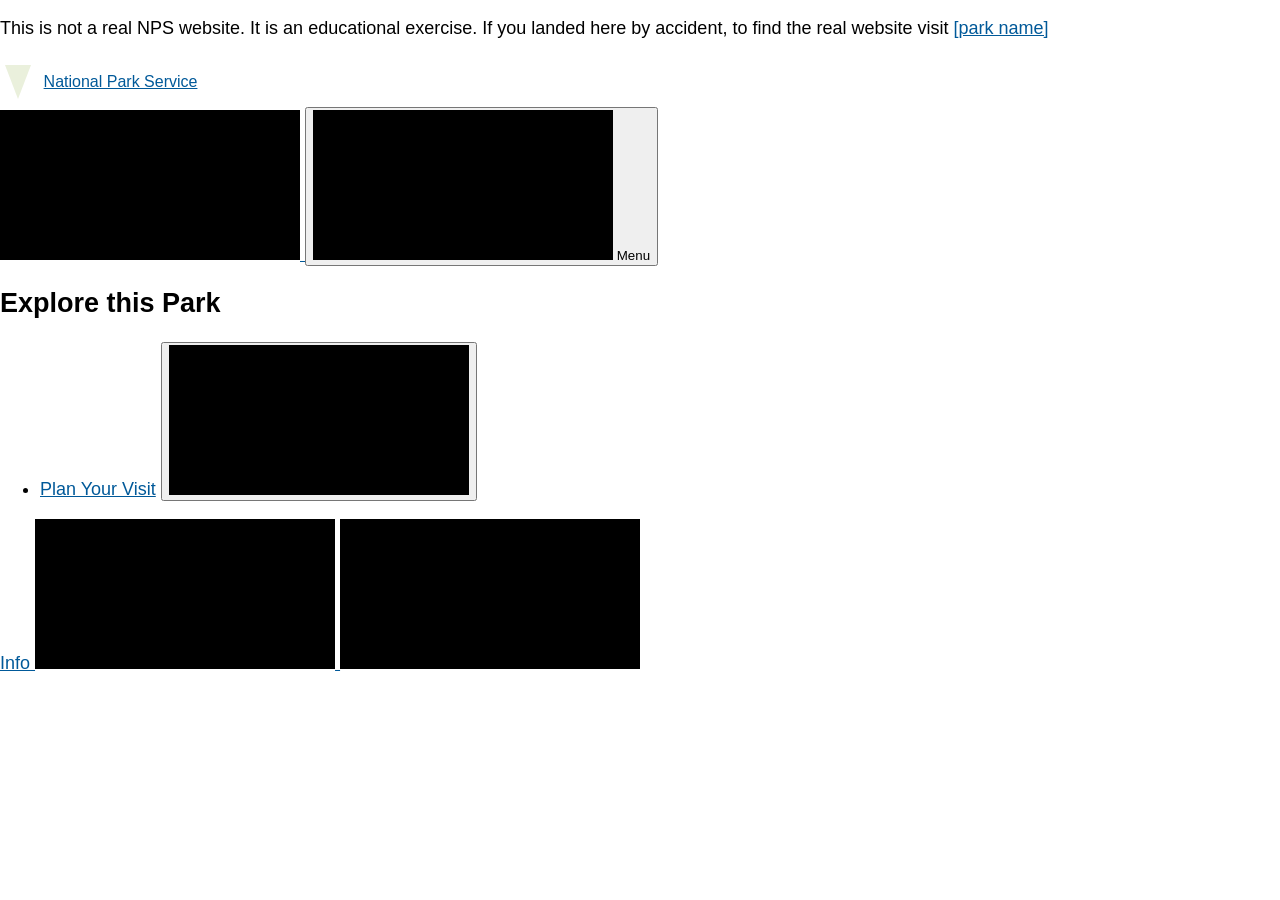
==== src/index.html @ 4f63aed5 "Initial commit" ====
<!DOCTYPE html>
<html lang="en">
  <head>
    <meta charset="UTF-8" />
    <meta name="viewport" content="width=device-width, initial-scale=1.0" />
    <title>[Park Name]</title>
    <link rel="stylesheet" href="css/style.css" />
    <script type="module" src="js/main.js"></script>
  </head>
  <body>
    <p class="disclaimer">
      This is not a real NPS website. It is an educational exercise. If you
      landed here by accident, to find the real website visit
      <a href="parkUrl">[park name]</a>
    </p>
    <div class="skip-links" aria-label="short-cut links" role="navigation">
      <ul>
        <li>
          <a
            href="#global-nav-toggle"
            aria-label="Skip to global NPS navigation"
            >Skip to global NPS navigation</a
          >
        </li>
        <li>
          <a href="#local-nav" aria-label="Skip to this park navigation"
            >Skip to this park navigation</a
          >
        </li>
        <li>
          <a href="#main" aria-label="Skip to the main content"
            >Skip to the main content</a
          >
        </li>
        <li>
          <a
            href="#park-footer"
            aria-label="Skip to this park information section"
            >Skip to this park information section</a
          >
        </li>
      </ul>
    </div>
    <header>
      <section class="global-header">
        <a href="index.html" class="site-title"
          ><span class="logo" role="presentation"></span>
          <span>National Park Service</span></a
        >
        <div class="global-header__right">
          <a class="search-icon" href="#park-footer">
            <svg class="icon">
              <use xlink:href="/images/sprite.symbol.svg#search"></use>
            </svg>
            <span class="visually-hidden">Search</span>
          </a>
          <button id="global-nav-toggle">
            <svg class="icon">
              <use xlink:href="/images/sprite.symbol.svg#menu"></use>
            </svg>
            <span class="visually-hidden">Open</span> Menu
          </button>
        </div>
        <nav class="global-nav">
          <h2 class="global-nav__section-heading">Explore this Park</h2>
          <ul class="global-nav__list">
            <li>
              <div class="global-nav__split-button">
                <a href="#">Plan Your Visit</a>
                <button class="global-nav__split-button__toggle">
                  <span class="visually-hidden"
                    >Toggle submenu for Plan Your Visit</span
                  >
                  <svg class="icon" role="presentation" focusable="false">
                    <use xlink:href="/images/sprite.symbol.svg#arrow"></use>
                  </svg>
                </button>
              </div>
            </li>
          </ul>
        </nav>
      </section>
      <section id="park-header">
        <a href="#">
          <span>Info</span>
          <svg class="icon" role="presentation" focusable="false">
            <use xlink:href="/images/sprite.symbol.svg#info"></use>
          </svg>
        </a>
        <svg class="icon" role="presentation" focusable="false">
          <use xlink:href="/images/sprite.symbol.svg#alert"></use>
        </svg>
      </section>
    </header>
    <main id="main"></main>
    <footer id="park-footer"></footer>
  </body>
</html>
---- src/css/style.css ----
:root {
  --bs-black: #000;
  --bs-brown: #393423;
  --bs-grey-2: #444;
  --bs-grey-3: #ccc;
  --bs-grey-4: #222;
  --bs-grey-5: #333;
  --bs-grey-6: #999;
  --bs-cape-honey: #ffe9ab;
  --bs-cerulean: #00aced;
  --bs-code-grey: #1d1d1d;
  --bs-chathams-blue: #0f4f7e;
  --bs-chathams-blue-2: #005999;
  --bs-chathams-blue-3: #87a7be;
  --bs-chathams-blue-4: #e1ebf4;
  --bs-crete: #4b5e26;
  --bs-light-green: #eaf0dc;
  --bs-dark-burgundy: #821206;
  --bs-emperor: #4f4f4f;
  --bs-madison: #093058;
  --bs-pampas: #f6f5f0;
  --bs-pablo: #73705f;
  --bs-white: #fff;
  --bs-pablo-2: #706d61;
  --bs-purple: #44136c;
  --bs-purple-2: #956cb7;
  --bs-gray-100: #f8f9fa;
  --bs-gray-200: #e9ecef;
  --bs-gray-300: #dee2e6;
  --bs-gray-400: #ced4da;
  --bs-gray-500: #adb5bd;
  --bs-gray-600: #6c757d;
  --bs-gray-700: #495057;
  --bs-gray-800: #343a40;
  --bs-gray-900: #212529;
  --bs-primary: #0d6efd;
  --bs-secondary: #6c757d;
  --bs-success: #4b5e26;
  --bs-info: #0dcaf0;
  --bs-warning: #ffc107;
  --bs-danger: #dc3545;
  --bs-light: #f8f9fa;
  --bs-dark: #212529;
  --bs-primary-rgb: 13, 110, 253;
  --bs-secondary-rgb: 108, 117, 125;
  --bs-success-rgb: 75, 94, 38;
  --bs-info-rgb: 13, 202, 240;
  --bs-warning-rgb: 255, 193, 7;
  --bs-danger-rgb: 220, 53, 69;
  --bs-light-rgb: 248, 249, 250;
  --bs-dark-rgb: 33, 37, 41;
  --bs-white-rgb: 255, 255, 255;
  --bs-black-rgb: 0, 0, 0;
  --bs-body-color-rgb: 33, 37, 41;
  --bs-body-bg-rgb: 255, 255, 255;
  --bs-font-sans-serif: system-ui, -apple-system, "Segoe UI", Roboto,
    "Helvetica Neue", "Noto Sans", "Liberation Sans", Arial, sans-serif,
    "Apple Color Emoji", "Segoe UI Emoji", "Segoe UI Symbol", "Noto Color Emoji";
  --bs-font-serif: "Times New Roman", Times, serif;
  --bs-font-monospace: SFMono-Regular, Menlo, Monaco, Consolas,
    "Liberation Mono", "Courier New", monospace;
  --bs-gradient: linear-gradient(
    180deg,
    rgba(255, 255, 255, 0.15),
    rgba(255, 255, 255, 0)
  );
  --bs-body-font-family: Helvetica Neue, Helvetica, Arial, sans-serif;
  --bs-body-font-size: 1rem;
  --bs-body-font-weight: 400;
  --bs-body-line-height: 1.75;
  --bs-body-color: #212529;
  --bs-body-bg: #fff;
  --bs-border-width: 1px;
  --bs-border-style: solid;
  --bs-border-color: #dee2e6;
  --bs-border-color-translucent: rgba(0, 0, 0, 0.175);
  --bs-border-radius: 0.375rem;
  --bs-border-radius-sm: 0.25rem;
  --bs-border-radius-lg: 0.5rem;
  --bs-border-radius-xl: 1rem;
  --bs-border-radius-2xl: 2rem;
  --bs-border-radius-pill: 50rem;
  --bs-link-color: #005999;
  --bs-link-hover-color: #003e6b;
  --bs-code-color: #d63384;
  --bs-highlight-bg: #fff3cd;
}

/* Global styles */

* {
  box-sizing: border-box;
}
img {
  max-width: 100%;
}

body {
  font-family: var(--bs-body-font-family);
  font-size: 18px;
  margin: 0;
}

a:link,
a:visited {
  color: var(--bs-link-color);
}

a:hover {
  color: var(--bs-link-hover-color);
}

/* Skip links styling */
.skip-links ul {
  list-style-type: none;
  margin: 0;
  padding-left: 0;
}

.skip-links a {
  font-size: 11px;
  font-size: 0.6875rem;
  position: absolute;
  right: 20px;
  top: -200px;
  z-index: -1;
}

.skip-links a:focus {
  top: 2px;
  z-index: 9999;
}

/* Title and logo styling */

.site-title {
  display: flex;
  align-items: center;
}
.site-title > span {
  font-size: 1rem;
  margin-left: 0.3em;
}

.logo {
  height: 0;
  width: 0;
  margin: 0.5em;
  display: inline-block;
  border-top: 34px solid var(--bs-light-green);
  border-left: 13px solid transparent;
  border-right: 13px solid transparent;
}

/* Utility styles */

.visually-hidden {
  position: absolute;
  width: 1px;
  height: 1px;
  margin: -1px;
  border: 0;
  padding: 0;
  white-space: nowrap;
  clip-path: inset(100%);
  clip: rect(0 0 0 0);
  overflow: hidden;
}

svg {
  background-color: var(--bs-black);
  fill: white;
}
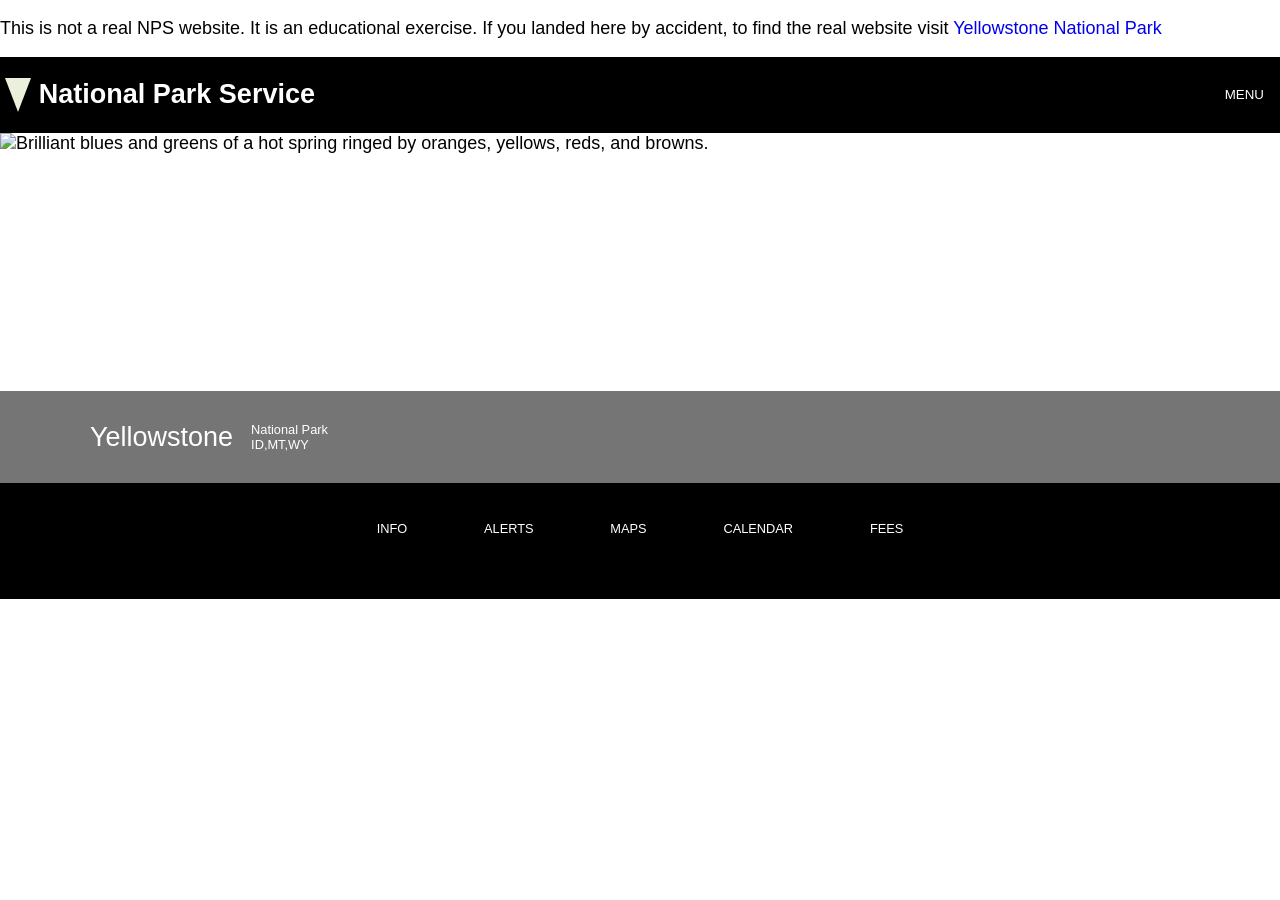
==== commit ffd5867c: "completed html, css, and js" ====
--- a/src/index.html
+++ b/src/index.html
@@ -43,25 +43,31 @@
     </div>
     <header>
       <section class="global-header">
-        <a href="index.html" class="site-title"
-          ><span class="logo" role="presentation"></span>
-          <span>National Park Service</span></a
-        >
+        <a href="index.html" class="site-title">
+          <span class="logo" role="presentation"></span>
+          <h1>National Park Service</h1>
+        </a>
         <div class="global-header__right">
           <a class="search-icon" href="#park-footer">
             <svg class="icon">
-              <use xlink:href="/images/sprite.symbol.svg#search"></use>
+              <use 
+              xmlns:xlink="http://www.w3.org/1999/xlink"
+              xlink:href="/images/sprite.symbol.svg#search"
+              ></use>
             </svg>
             <span class="visually-hidden">Search</span>
           </a>
           <button id="global-nav-toggle">
             <svg class="icon">
-              <use xlink:href="/images/sprite.symbol.svg#menu"></use>
+              <use 
+              xmlns:xlink="http://www.w3.org/1999/xlink"
+              xlink:href="/images/sprite.symbol.svg#menu"
+              ></use>
             </svg>
             <span class="visually-hidden">Open</span> Menu
           </button>
         </div>
-        <nav class="global-nav">
+        <!-- <nav class="global-nav">
           <h2 class="global-nav__section-heading">Explore this Park</h2>
           <ul class="global-nav__list">
             <li>
@@ -78,18 +84,79 @@
               </div>
             </li>
           </ul>
-        </nav>
+        </nav> -->
       </section>
       <section id="park-header">
-        <a href="#">
-          <span>Info</span>
-          <svg class="icon" role="presentation" focusable="false">
-            <use xlink:href="/images/sprite.symbol.svg#info"></use>
-          </svg>
-        </a>
-        <svg class="icon" role="presentation" focusable="false">
-          <use xlink:href="/images/sprite.symbol.svg#alert"></use>
-        </svg>
+        <div class="hero-banner">
+          <img src="#" alt="" />
+          <div class="hero-banner-content">
+            <a href="#" class="hero-banner-title"></a>
+            <p class="hero-banner-subtitle"> 
+              <span></span>
+              <span></span>
+            </p>
+          </div>
+        </div>
+
+        <nav class="park-nav">
+          <ul>
+            <li>
+              <a href="#">
+                <span>Info</span>
+                <svg class="icon" role="presentation" focusable="false">
+                  <use 
+                    xmlns:xlink="http://www.w3.org/1999/xlink"
+                    xlink:href="/images/sprite.symbol.svg#info"
+                  ></use>
+                </svg>
+              </a>
+            </li>           
+            <li>
+              <a href="#">
+                <span>Alerts</span>
+                <svg class="icon" role="presentation" focusable="false">
+                  <use 
+                    xmlns:xlink="http://www.w3.org/1999/xlink"
+                    xlink:href="/images/sprite.symbol.svg#alert"
+                  ></use>
+                </svg>
+              </a>
+            </li>            
+            <li>
+              <a href="#">
+                <span>Maps</span>
+                <svg class="icon" role="presentation" focusable="false">
+                  <use 
+                    xmlns:xlink="http://www.w3.org/1999/xlink"
+                    xlink:href="/images/sprite.symbol.svg#location-marker"
+                  ></use>
+                </svg>
+              </a>
+            </li>  
+            <li>
+              <a href="#">
+                <span>Calendar</span>
+                <svg class="icon" role="presentation" focusable="false">
+                  <use 
+                    xmlns:xlink="http://www.w3.org/1999/xlink"
+                    xlink:href="/images/sprite.symbol.svg#calendar"
+                  ></use>
+                </svg>
+              </a>
+            </li>
+            <li>
+              <a href="#">
+                <span>Fees</span>
+                <svg class="icon" role="presentation" focusable="false">
+                  <use 
+                    xmlns:xlink="http://www.w3.org/1999/xlink"
+                    xlink:href="/images/sprite.symbol.svg#fee-22"
+                  ></use>
+                </svg>
+              </a>
+            </li>
+          </ul>
+        </nav>
       </section>
     </header>
     <main id="main"></main>
--- a/src/css/style.css
+++ b/src/css/style.css
@@ -74,6 +74,7 @@
   --bs-border-style: solid;
   --bs-border-color: #dee2e6;
   --bs-border-color-translucent: rgba(0, 0, 0, 0.175);
+  --bs-border-color-translucent2: rgba(0, 0, 0, 0.543);
   --bs-border-radius: 0.375rem;
   --bs-border-radius-sm: 0.25rem;
   --bs-border-radius-lg: 0.5rem;
@@ -100,11 +101,13 @@
   font-size: 18px;
   margin: 0;
 }
-
-a:link,
+a {
+  text-decoration: none;
+}
+/* a:link,
 a:visited {
-  color: var(--bs-link-color);
-}
+   color: var(--bs-link-color); 
+} */
 
 a:hover {
   color: var(--bs-link-hover-color);
@@ -141,6 +144,10 @@
   font-size: 1rem;
   margin-left: 0.3em;
 }
+.site-title h1 {
+  color: var(--bs-white);
+}
+
 
 .logo {
   height: 0;
@@ -168,6 +175,110 @@
 }
 
 svg {
+  /* background-color: var(--bs-black); */
+  fill: white;
+}
+
+.global-header {
   background-color: var(--bs-black);
-  fill: white;
-}
+  display:flex;
+  justify-content: space-between;
+  /* fill:white; */
+}
+.global-header .icon {
+  width: 20px;
+  height: 20px;
+}
+.global-header__right {
+  display: flex;
+  align-items: center;
+}
+.global-header__right .search-icon {
+  padding: 0 1rem;
+  margin-top: 6px;
+}
+#global-nav-toggle {
+  background: none;
+  border: none;
+  color: var(--bs-white);
+  text-transform: uppercase;
+  display: flex;
+  align-items: center;
+  padding: 1.2em;
+  gap: 5px;
+}
+
+.hero-banner {
+  display: grid;
+  grid-template-columns: 1fr;
+}
+.hero-banner > img {
+  object-fit: cover;
+  grid-column: 1/2;
+  grid-row: 1/3;
+  width: 100%;
+  height: 350px;
+  object-fit: cover;
+}
+.hero-banner-content {
+  background-color: var(--bs-border-color-translucent2);
+  color: var(--bs-white);
+  grid-column: 1/2;
+  grid-row:2/3;
+  display:flex;
+  align-items: center;
+  gap: 1em;
+  padding: 1em 1.5em;
+}
+.hero-banner-title{
+  color: var(--bs-white);
+  font-size: 1.5em;
+}
+.hero-banner-subtitle {
+  display: flex;
+  flex-direction: column;
+  font-size: .8rem;
+}
+
+.park-nav > ul {
+  list-style: none;
+  padding-left: 0;
+  margin-top: 0;
+  display: flex;
+  justify-content: center;
+  background-color: var(--bs-black);
+  font-size: .8rem;
+}
+.park-nav a {
+  display: flex;
+  flex-direction: column;
+  align-items: center;
+  justify-content: center;
+  padding: 1em;
+}
+.park-nav span {
+  text-decoration: none;
+  color: var(--bs-white);
+  text-transform: uppercase;
+}
+
+.park-nav svg {
+  width: 24px;
+  height: 24px;
+}
+@media screen and (max-width: 480px) {
+  .global-header h1{
+    font-size: 1rem;
+  }
+
+}
+
+@media screen and (min-width: 800px) {
+  .hero-banner-content{
+    padding-left: 5em;
+  }
+  .park-nav a {
+    padding: 3em;
+  }
+
+}
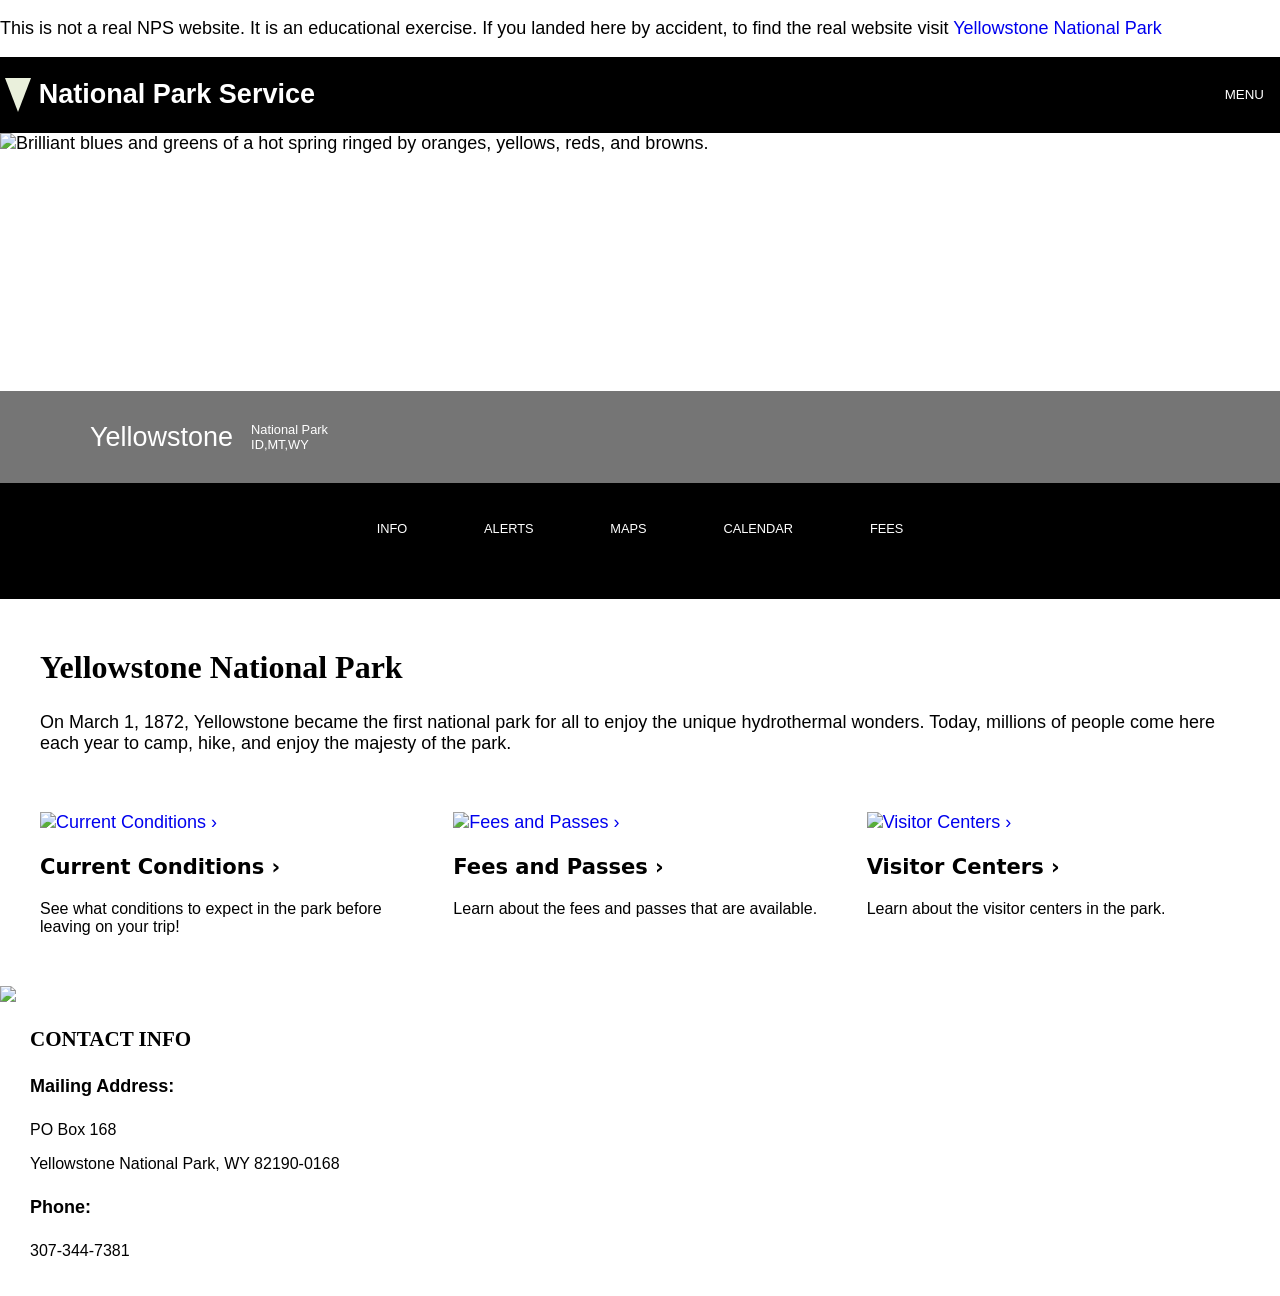
==== commit 16b28039: "part 2 complete" ====
--- a/src/index.html
+++ b/src/index.html
@@ -159,7 +159,18 @@
         </nav>
       </section>
     </header>
-    <main id="main"></main>
-    <footer id="park-footer"></footer>
+    <main id="main">
+      <section class="intro">
+        <h1></h1>
+        <p></p>
+      </section>
+      <section class="info">
+
+      </section>
+    </main>
+    <footer id="park-footer">
+      <img src="/images/footer-bg.png" />
+
+    </footer>
   </body>
 </html>
--- a/src/css/style.css
+++ b/src/css/style.css
@@ -266,6 +266,71 @@
   width: 24px;
   height: 24px;
 }
+
+
+/* BODY STYLING STARTS HERE */
+main {
+  margin: 50px 20px;
+}
+.info {
+  display: flex;
+  flex-direction: column;
+  justify-content: center;
+  align-items: center;
+}
+.intro h1 {
+  font-family:var(--bs-font-serif);
+  font-size: 2rem;
+}
+.info img {
+  width: 100%;
+  height: 300px;
+}
+
+.media-card{
+  display:flex;
+  flex-direction: column;
+  justify-content: center;
+  padding-top: 40px;
+}
+.media-card p, .contact p {
+  font-size: 1rem;
+  margin-top: 0;
+}
+.media-card__title {
+  color: var(--bs-black);
+  font-weight:bolder;
+  font-family: var(--bs-font-sans-serif);
+}
+
+
+/* FOOTER STYLING STARTS HERE */
+
+#park-footer {  
+  display:grid;
+}
+footer img {
+  width: 100%;
+  z-index: -1;
+  grid-column: 1/2;
+  grid-row:1/2;
+
+}
+.contact {
+  z-index: 1;
+  grid-column:1/2;
+  grid-row:1/2;
+  margin: 20px 30px;
+}
+.contact h3 {
+  font-family: var(--bs-font-serif);
+  text-transform: uppercase;
+}
+.contact h4 {
+  /* font-weight: bolder; */
+  font-weight:800;
+}
+
 @media screen and (max-width: 480px) {
   .global-header h1{
     font-size: 1rem;
@@ -280,5 +345,20 @@
   .park-nav a {
     padding: 3em;
   }
+  .info {
+    display: grid;
+    grid-template-columns: 1fr 1fr 1fr;
+    align-items:baseline;
+  }
+  .intro, .media-card {
+    margin: 0px 20px;
+
+  }
+  .media-card p {
+    margin-bottom: 0;
+  }
+  img {
+    max-height: 400px;
+  }
 
 }
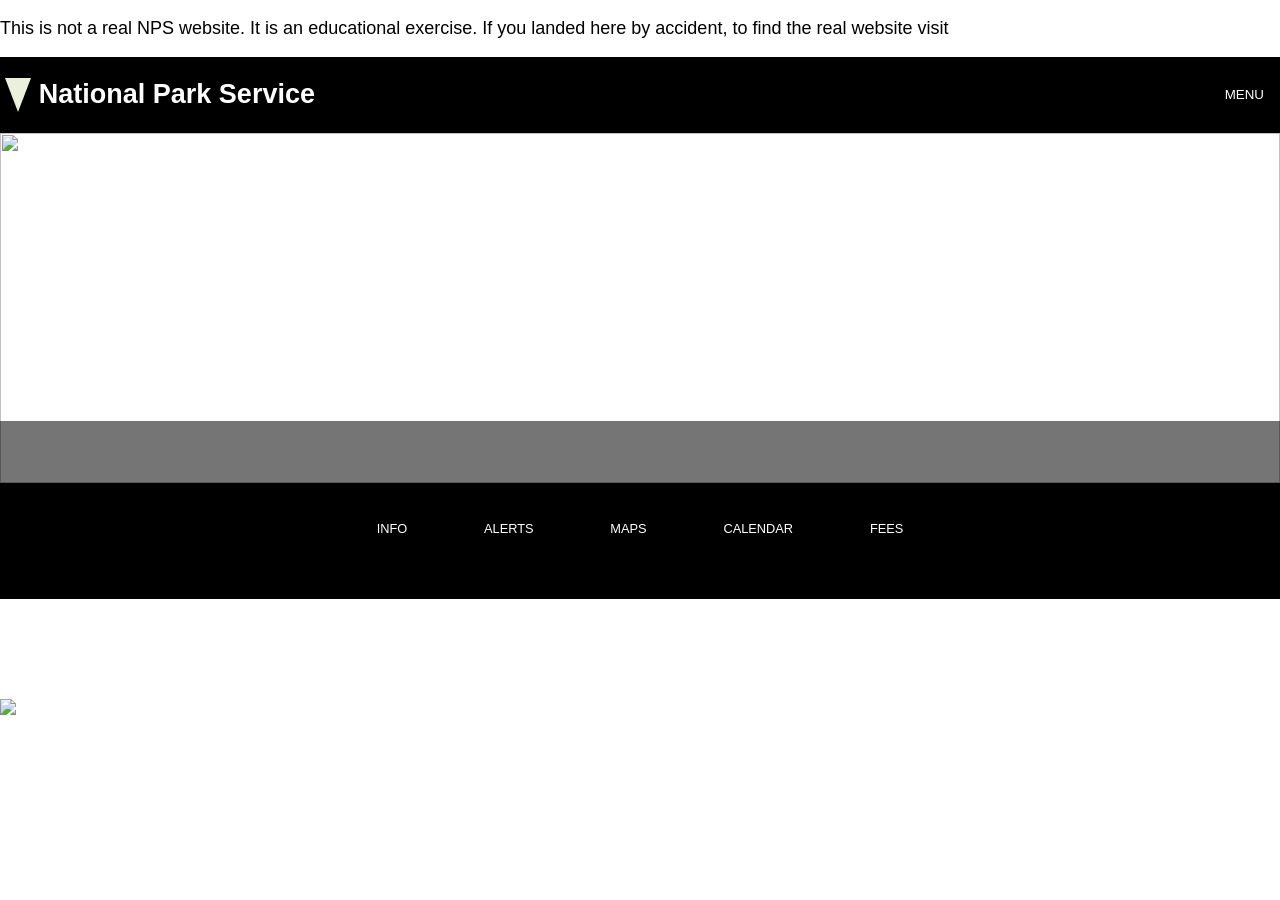
==== commit 153fffc1: "Menu dropdown completed, dropdown css and js, eslint setup" ====
--- a/src/index.html
+++ b/src/index.html
@@ -3,7 +3,7 @@
   <head>
     <meta charset="UTF-8" />
     <meta name="viewport" content="width=device-width, initial-scale=1.0" />
-    <title>[Park Name]</title>
+    <title></title>
     <link rel="stylesheet" href="css/style.css" />
     <script type="module" src="js/main.js"></script>
   </head>
@@ -11,7 +11,7 @@
     <p class="disclaimer">
       This is not a real NPS website. It is an educational exercise. If you
       landed here by accident, to find the real website visit
-      <a href="parkUrl">[park name]</a>
+      <a href="parkUrl"></a>
     </p>
     <div class="skip-links" aria-label="short-cut links" role="navigation">
       <ul>
@@ -57,17 +57,28 @@
             </svg>
             <span class="visually-hidden">Search</span>
           </a>
-          <button id="global-nav-toggle">
-            <svg class="icon">
-              <use 
-              xmlns:xlink="http://www.w3.org/1999/xlink"
-              xlink:href="/images/sprite.symbol.svg#menu"
-              ></use>
-            </svg>
-            <span class="visually-hidden">Open</span> Menu
+          <button id="global-nav-toggle" class="global-nav__toggle" aria-expanded="false" aria-label="Open Menu">
+            <div class="global-nav__toggle--closed">
+              <svg class="icon">
+                <use 
+                  xmlns:xlink="http://www.w3.org/1999/xlink"
+                  xlink:href="/images/sprite.symbol.svg#menu"
+                ></use>
+              </svg>
+              <span class="visually-hidden">Open</span>Menu
+            </div>
+            <div class="global-nav__toggle--open">
+              <svg class="icon">
+                <use 
+                xmlns:xlink="http://www.w3.org/1999/xlink"
+                xlink:href="/images/sprite.symbol.svg#close"
+                ></use>
+              </svg>
+               Close
+            </div>
           </button>
         </div>
-        <!-- <nav class="global-nav">
+        <nav class="global-nav">
           <h2 class="global-nav__section-heading">Explore this Park</h2>
           <ul class="global-nav__list">
             <li>
@@ -84,7 +95,7 @@
               </div>
             </li>
           </ul>
-        </nav> -->
+        </nav>
       </section>
       <section id="park-header">
         <div class="hero-banner">
@@ -101,7 +112,7 @@
         <nav class="park-nav">
           <ul>
             <li>
-              <a href="#">
+              <a href="conditions.html">
                 <span>Info</span>
                 <svg class="icon" role="presentation" focusable="false">
                   <use 
@@ -112,7 +123,7 @@
               </a>
             </li>           
             <li>
-              <a href="#">
+              <a href="conditions.html">
                 <span>Alerts</span>
                 <svg class="icon" role="presentation" focusable="false">
                   <use 
--- a/src/css/style.css
+++ b/src/css/style.css
@@ -1,364 +1,8 @@
-:root {
-  --bs-black: #000;
-  --bs-brown: #393423;
-  --bs-grey-2: #444;
-  --bs-grey-3: #ccc;
-  --bs-grey-4: #222;
-  --bs-grey-5: #333;
-  --bs-grey-6: #999;
-  --bs-cape-honey: #ffe9ab;
-  --bs-cerulean: #00aced;
-  --bs-code-grey: #1d1d1d;
-  --bs-chathams-blue: #0f4f7e;
-  --bs-chathams-blue-2: #005999;
-  --bs-chathams-blue-3: #87a7be;
-  --bs-chathams-blue-4: #e1ebf4;
-  --bs-crete: #4b5e26;
-  --bs-light-green: #eaf0dc;
-  --bs-dark-burgundy: #821206;
-  --bs-emperor: #4f4f4f;
-  --bs-madison: #093058;
-  --bs-pampas: #f6f5f0;
-  --bs-pablo: #73705f;
-  --bs-white: #fff;
-  --bs-pablo-2: #706d61;
-  --bs-purple: #44136c;
-  --bs-purple-2: #956cb7;
-  --bs-gray-100: #f8f9fa;
-  --bs-gray-200: #e9ecef;
-  --bs-gray-300: #dee2e6;
-  --bs-gray-400: #ced4da;
-  --bs-gray-500: #adb5bd;
-  --bs-gray-600: #6c757d;
-  --bs-gray-700: #495057;
-  --bs-gray-800: #343a40;
-  --bs-gray-900: #212529;
-  --bs-primary: #0d6efd;
-  --bs-secondary: #6c757d;
-  --bs-success: #4b5e26;
-  --bs-info: #0dcaf0;
-  --bs-warning: #ffc107;
-  --bs-danger: #dc3545;
-  --bs-light: #f8f9fa;
-  --bs-dark: #212529;
-  --bs-primary-rgb: 13, 110, 253;
-  --bs-secondary-rgb: 108, 117, 125;
-  --bs-success-rgb: 75, 94, 38;
-  --bs-info-rgb: 13, 202, 240;
-  --bs-warning-rgb: 255, 193, 7;
-  --bs-danger-rgb: 220, 53, 69;
-  --bs-light-rgb: 248, 249, 250;
-  --bs-dark-rgb: 33, 37, 41;
-  --bs-white-rgb: 255, 255, 255;
-  --bs-black-rgb: 0, 0, 0;
-  --bs-body-color-rgb: 33, 37, 41;
-  --bs-body-bg-rgb: 255, 255, 255;
-  --bs-font-sans-serif: system-ui, -apple-system, "Segoe UI", Roboto,
-    "Helvetica Neue", "Noto Sans", "Liberation Sans", Arial, sans-serif,
-    "Apple Color Emoji", "Segoe UI Emoji", "Segoe UI Symbol", "Noto Color Emoji";
-  --bs-font-serif: "Times New Roman", Times, serif;
-  --bs-font-monospace: SFMono-Regular, Menlo, Monaco, Consolas,
-    "Liberation Mono", "Courier New", monospace;
-  --bs-gradient: linear-gradient(
-    180deg,
-    rgba(255, 255, 255, 0.15),
-    rgba(255, 255, 255, 0)
-  );
-  --bs-body-font-family: Helvetica Neue, Helvetica, Arial, sans-serif;
-  --bs-body-font-size: 1rem;
-  --bs-body-font-weight: 400;
-  --bs-body-line-height: 1.75;
-  --bs-body-color: #212529;
-  --bs-body-bg: #fff;
-  --bs-border-width: 1px;
-  --bs-border-style: solid;
-  --bs-border-color: #dee2e6;
-  --bs-border-color-translucent: rgba(0, 0, 0, 0.175);
-  --bs-border-color-translucent2: rgba(0, 0, 0, 0.543);
-  --bs-border-radius: 0.375rem;
-  --bs-border-radius-sm: 0.25rem;
-  --bs-border-radius-lg: 0.5rem;
-  --bs-border-radius-xl: 1rem;
-  --bs-border-radius-2xl: 2rem;
-  --bs-border-radius-pill: 50rem;
-  --bs-link-color: #005999;
-  --bs-link-hover-color: #003e6b;
-  --bs-code-color: #d63384;
-  --bs-highlight-bg: #fff3cd;
-}
-
-/* Global styles */
-
-* {
-  box-sizing: border-box;
-}
-img {
-  max-width: 100%;
-}
-
-body {
-  font-family: var(--bs-body-font-family);
-  font-size: 18px;
-  margin: 0;
-}
-a {
-  text-decoration: none;
-}
-/* a:link,
-a:visited {
-   color: var(--bs-link-color); 
-} */
-
-a:hover {
-  color: var(--bs-link-hover-color);
-}
-
-/* Skip links styling */
-.skip-links ul {
-  list-style-type: none;
-  margin: 0;
-  padding-left: 0;
-}
-
-.skip-links a {
-  font-size: 11px;
-  font-size: 0.6875rem;
-  position: absolute;
-  right: 20px;
-  top: -200px;
-  z-index: -1;
-}
-
-.skip-links a:focus {
-  top: 2px;
-  z-index: 9999;
-}
-
-/* Title and logo styling */
-
-.site-title {
-  display: flex;
-  align-items: center;
-}
-.site-title > span {
-  font-size: 1rem;
-  margin-left: 0.3em;
-}
-.site-title h1 {
-  color: var(--bs-white);
-}
-
-
-.logo {
-  height: 0;
-  width: 0;
-  margin: 0.5em;
-  display: inline-block;
-  border-top: 34px solid var(--bs-light-green);
-  border-left: 13px solid transparent;
-  border-right: 13px solid transparent;
-}
-
-/* Utility styles */
-
-.visually-hidden {
-  position: absolute;
-  width: 1px;
-  height: 1px;
-  margin: -1px;
-  border: 0;
-  padding: 0;
-  white-space: nowrap;
-  clip-path: inset(100%);
-  clip: rect(0 0 0 0);
-  overflow: hidden;
-}
-
-svg {
-  /* background-color: var(--bs-black); */
-  fill: white;
-}
-
-.global-header {
-  background-color: var(--bs-black);
-  display:flex;
-  justify-content: space-between;
-  /* fill:white; */
-}
-.global-header .icon {
-  width: 20px;
-  height: 20px;
-}
-.global-header__right {
-  display: flex;
-  align-items: center;
-}
-.global-header__right .search-icon {
-  padding: 0 1rem;
-  margin-top: 6px;
-}
-#global-nav-toggle {
-  background: none;
-  border: none;
-  color: var(--bs-white);
-  text-transform: uppercase;
-  display: flex;
-  align-items: center;
-  padding: 1.2em;
-  gap: 5px;
-}
-
-.hero-banner {
-  display: grid;
-  grid-template-columns: 1fr;
-}
-.hero-banner > img {
-  object-fit: cover;
-  grid-column: 1/2;
-  grid-row: 1/3;
-  width: 100%;
-  height: 350px;
-  object-fit: cover;
-}
-.hero-banner-content {
-  background-color: var(--bs-border-color-translucent2);
-  color: var(--bs-white);
-  grid-column: 1/2;
-  grid-row:2/3;
-  display:flex;
-  align-items: center;
-  gap: 1em;
-  padding: 1em 1.5em;
-}
-.hero-banner-title{
-  color: var(--bs-white);
-  font-size: 1.5em;
-}
-.hero-banner-subtitle {
-  display: flex;
-  flex-direction: column;
-  font-size: .8rem;
-}
-
-.park-nav > ul {
-  list-style: none;
-  padding-left: 0;
-  margin-top: 0;
-  display: flex;
-  justify-content: center;
-  background-color: var(--bs-black);
-  font-size: .8rem;
-}
-.park-nav a {
-  display: flex;
-  flex-direction: column;
-  align-items: center;
-  justify-content: center;
-  padding: 1em;
-}
-.park-nav span {
-  text-decoration: none;
-  color: var(--bs-white);
-  text-transform: uppercase;
-}
-
-.park-nav svg {
-  width: 24px;
-  height: 24px;
-}
-
-
-/* BODY STYLING STARTS HERE */
-main {
-  margin: 50px 20px;
-}
-.info {
-  display: flex;
-  flex-direction: column;
-  justify-content: center;
-  align-items: center;
-}
-.intro h1 {
-  font-family:var(--bs-font-serif);
-  font-size: 2rem;
-}
-.info img {
-  width: 100%;
-  height: 300px;
-}
-
-.media-card{
-  display:flex;
-  flex-direction: column;
-  justify-content: center;
-  padding-top: 40px;
-}
-.media-card p, .contact p {
-  font-size: 1rem;
-  margin-top: 0;
-}
-.media-card__title {
-  color: var(--bs-black);
-  font-weight:bolder;
-  font-family: var(--bs-font-sans-serif);
-}
-
-
-/* FOOTER STYLING STARTS HERE */
-
-#park-footer {  
-  display:grid;
-}
-footer img {
-  width: 100%;
-  z-index: -1;
-  grid-column: 1/2;
-  grid-row:1/2;
-
-}
-.contact {
-  z-index: 1;
-  grid-column:1/2;
-  grid-row:1/2;
-  margin: 20px 30px;
-}
-.contact h3 {
-  font-family: var(--bs-font-serif);
-  text-transform: uppercase;
-}
-.contact h4 {
-  /* font-weight: bolder; */
-  font-weight:800;
-}
-
-@media screen and (max-width: 480px) {
-  .global-header h1{
-    font-size: 1rem;
-  }
-
-}
-
-@media screen and (min-width: 800px) {
-  .hero-banner-content{
-    padding-left: 5em;
-  }
-  .park-nav a {
-    padding: 3em;
-  }
-  .info {
-    display: grid;
-    grid-template-columns: 1fr 1fr 1fr;
-    align-items:baseline;
-  }
-  .intro, .media-card {
-    margin: 0px 20px;
-
-  }
-  .media-card p {
-    margin-bottom: 0;
-  }
-  img {
-    max-height: 400px;
-  }
-
-}+@import "partials/variables.css";
+@import "partials/global.css";
+@import "partials/header.css";
+@import "partials/footer.css";
+@import "partials/blocks.css";
+@import "partials/utilities.css";
+@import "home.css";
+@import "conditions.css";
